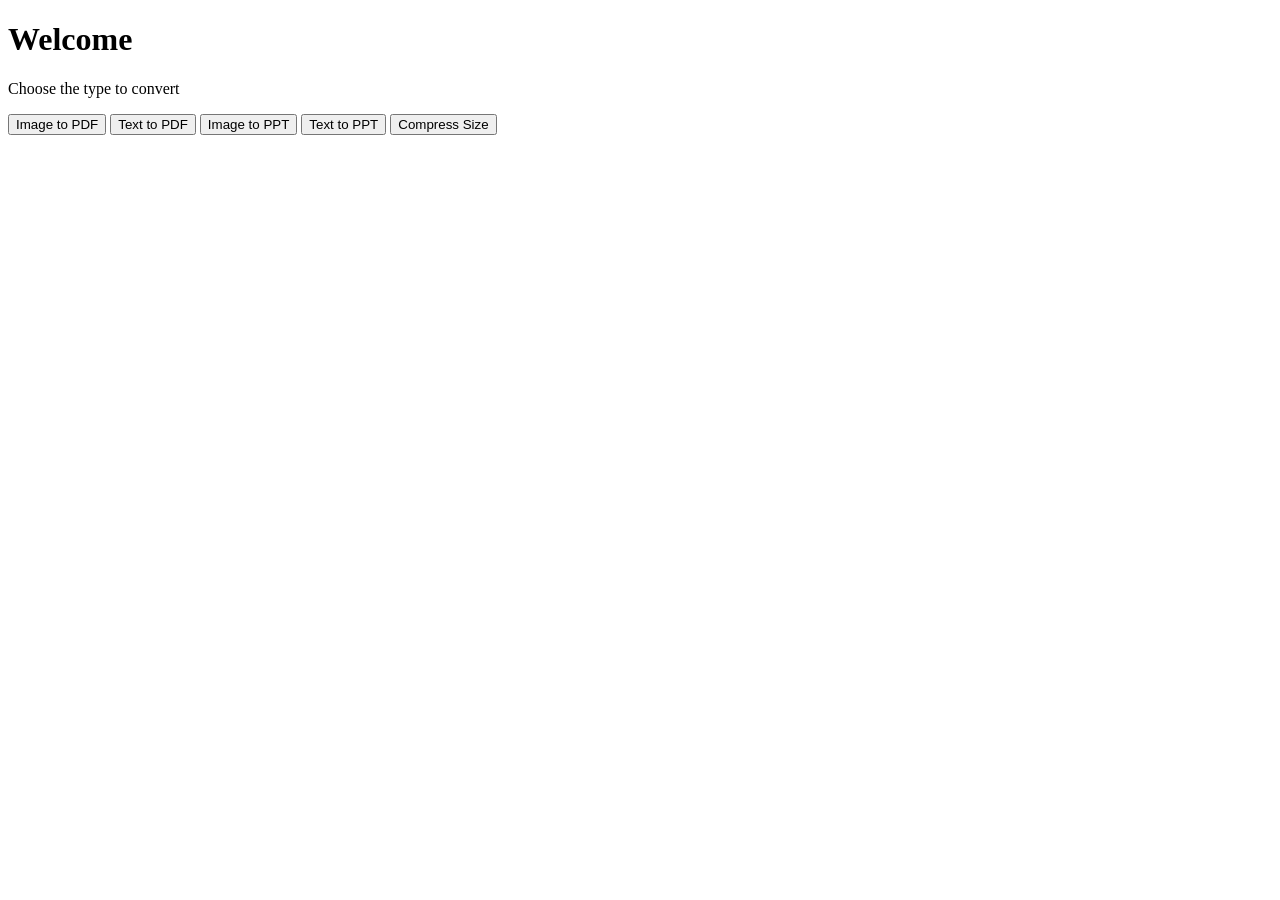
==== index.html @ 62cd650b "1st code" ====
<!DOCTYPE html>
<html>
<head>
    <title>File Converter</title>
    <link rel="stylesheet" href="css/style.css">
</head>
<body>

    <div class="container">
        <h1>Welcome</h1>
        <p>Choose the type to convert</p>

        <div class="buttons">
            <button onclick="goTo('image-pdf')">Image to PDF</button>
            <button onclick="goTo('text-pdf')">Text to PDF</button>
            <button onclick="goTo('image-ppt')">Image to PPT</button>
            <button onclick="goTo('text-ppt')">Text to PPT</button>
            <button onclick="goTo('compress')">Compress Size</button>
        </div>
    </div>

<script src="js/script.js"></script>
</body>
  </html>
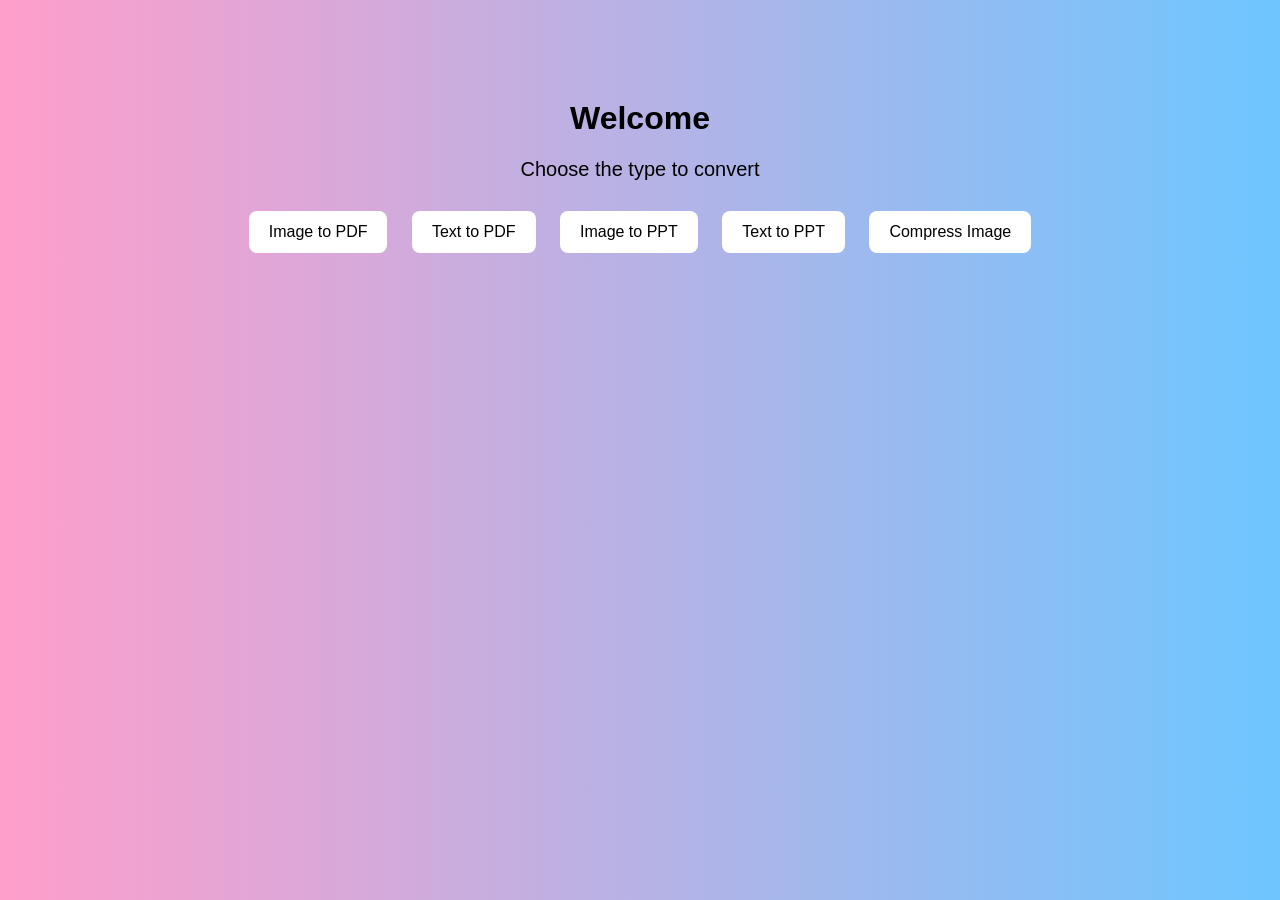
==== commit bf8058a1: "2nd codeby suggest gpt" ====
--- a/index.html
+++ b/index.html
@@ -1,24 +1,23 @@
 <!DOCTYPE html>
 <html>
 <head>
-    <title>File Converter</title>
+    <title>QuickConvert</title>
     <link rel="stylesheet" href="css/style.css">
 </head>
 <body>
+<div class="container">
+    <h1>Welcome</h1>
+    <p>Choose the type to convert</p>
 
-    <div class="container">
-        <h1>Welcome</h1>
-        <p>Choose the type to convert</p>
-
-        <div class="buttons">
-            <button onclick="goTo('image-pdf')">Image to PDF</button>
-            <button onclick="goTo('text-pdf')">Text to PDF</button>
-            <button onclick="goTo('image-ppt')">Image to PPT</button>
-            <button onclick="goTo('text-ppt')">Text to PPT</button>
-            <button onclick="goTo('compress')">Compress Size</button>
-        </div>
+    <div class="buttons">
+        <button onclick="goTo('image-pdf')">Image to PDF</button>
+        <button onclick="goTo('text-pdf')">Text to PDF</button>
+        <button onclick="goTo('image-ppt')">Image to PPT</button>
+        <button onclick="goTo('text-ppt')">Text to PPT</button>
+        <button onclick="goTo('compress')">Compress Image</button>
     </div>
+</div>
 
 <script src="js/script.js"></script>
 </body>
-  </html>
+</html>
--- a/css/style.css
+++ b/css/style.css
@@ -0,0 +1,32 @@
+body {
+    margin: 0;
+    font-family: Arial;
+    background: linear-gradient(to right, #ff9ecb, #6ec6ff);
+    text-align: center;
+}
+
+.container {
+    margin-top: 100px;
+}
+
+h1 {
+    color: black;
+}
+
+p {
+    font-size: 20px;
+}
+
+button {
+    padding: 12px 20px;
+    margin: 10px;
+    border: none;
+    border-radius: 8px;
+    background-color: white;
+    cursor: pointer;
+    font-size: 16px;
+}
+
+button:hover {
+    background-color: #f1f1f1;
+}
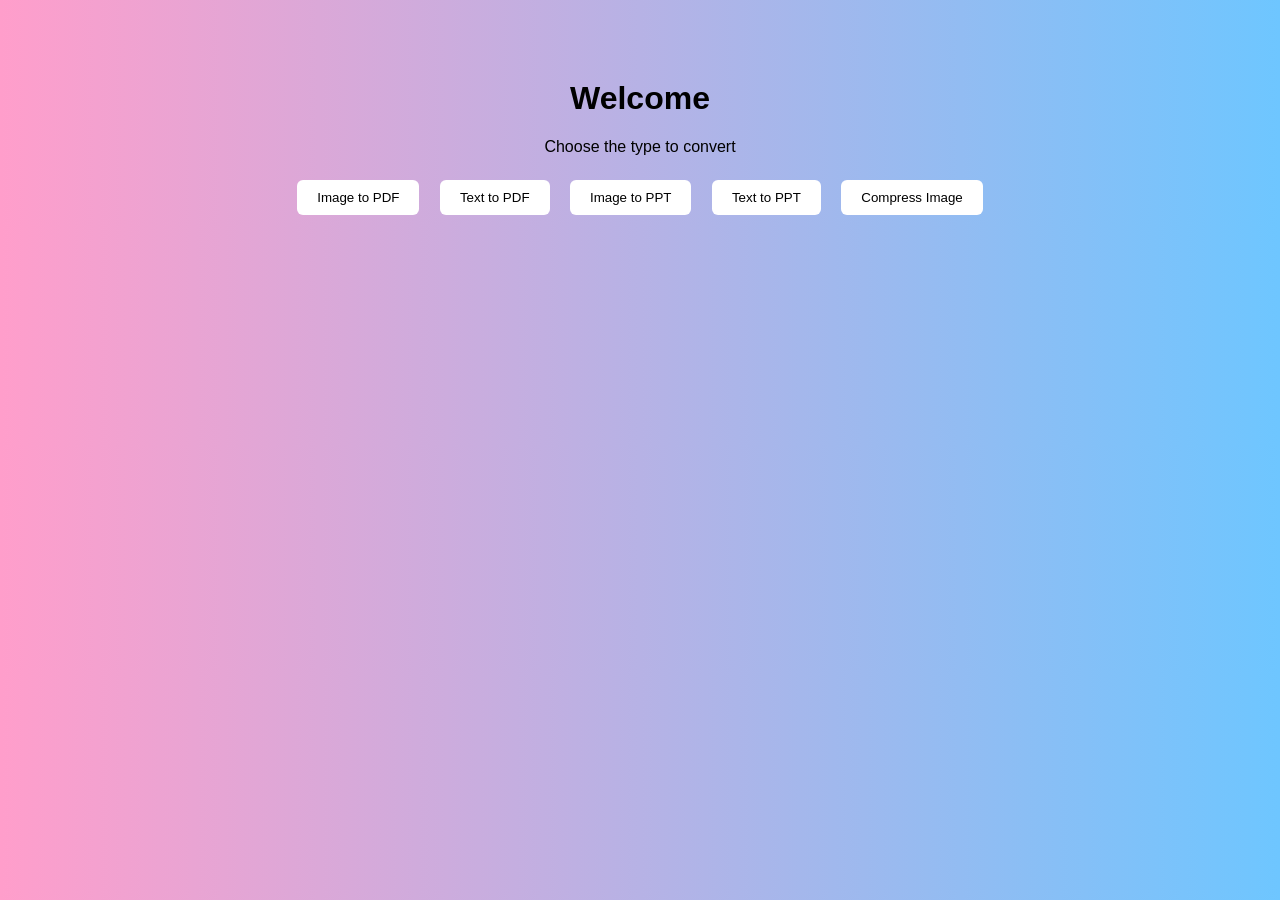
==== commit c6d21ed2: "2nd code is not any work so 3rd cord Added meta tags for character set and viewport." ====
--- a/index.html
+++ b/index.html
@@ -1,10 +1,13 @@
 <!DOCTYPE html>
 <html>
 <head>
+    <meta charset="UTF-8">
+    <meta name="viewport" content="width=device-width, initial-scale=1.0">
     <title>QuickConvert</title>
     <link rel="stylesheet" href="css/style.css">
 </head>
 <body>
+
 <div class="container">
     <h1>Welcome</h1>
     <p>Choose the type to convert</p>
--- a/css/style.css
+++ b/css/style.css
@@ -6,27 +6,32 @@
 }
 
 .container {
-    margin-top: 100px;
+    margin-top: 80px;
 }
 
 h1 {
     color: black;
 }
 
-p {
-    font-size: 20px;
+textarea {
+    width: 80%;
+    height: 200px;
+    padding: 10px;
+}
+
+input {
+    margin: 10px;
 }
 
 button {
-    padding: 12px 20px;
-    margin: 10px;
+    padding: 10px 20px;
+    margin: 8px;
     border: none;
-    border-radius: 8px;
-    background-color: white;
+    border-radius: 6px;
+    background: white;
     cursor: pointer;
-    font-size: 16px;
 }
 
 button:hover {
-    background-color: #f1f1f1;
+    background: #f2f2f2;
 }
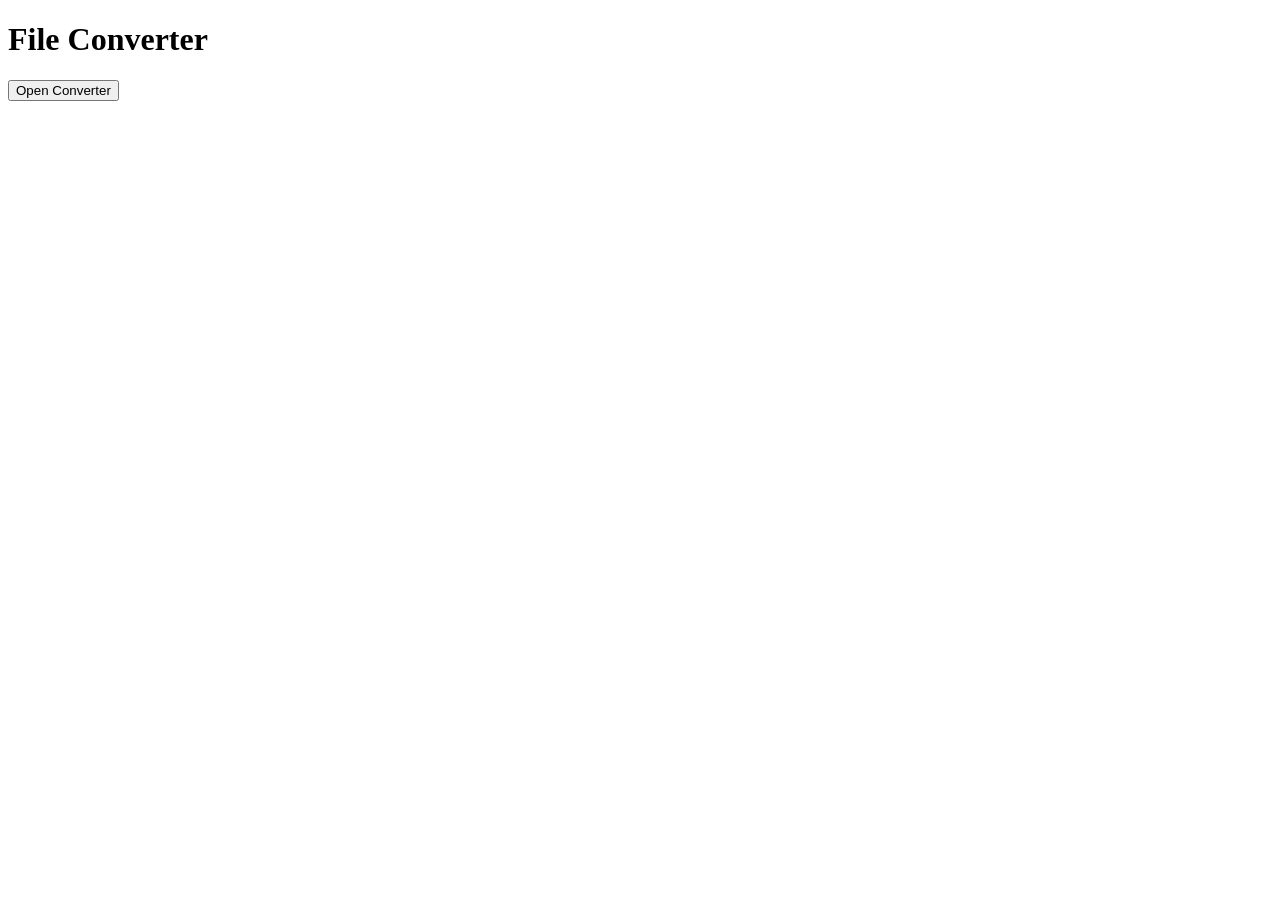
==== commit bb1d213e: "Index content update fix ppt conversions and add new" ====
--- a/index.html
+++ b/index.html
@@ -1,26 +1,20 @@
 <!DOCTYPE html>
 <html>
 <head>
-    <meta charset="UTF-8">
-    <meta name="viewport" content="width=device-width, initial-scale=1.0">
-    <title>QuickConvert</title>
-    <link rel="stylesheet" href="css/style.css">
+<meta charset="UTF-8">
+<meta name="viewport" content="width=device-width, initial-scale=1.0">
+<title>File Converter</title>
+<link rel="stylesheet" href="style.css">
 </head>
+
 <body>
 
 <div class="container">
-    <h1>Welcome</h1>
-    <p>Choose the type to convert</p>
-
-    <div class="buttons">
-        <button onclick="goTo('image-pdf')">Image to PDF</button>
-        <button onclick="goTo('text-pdf')">Text to PDF</button>
-        <button onclick="goTo('image-ppt')">Image to PPT</button>
-        <button onclick="goTo('text-ppt')">Text to PPT</button>
-        <button onclick="goTo('compress')">Compress Image</button>
-    </div>
+    <h1>File Converter</h1>
+    <a href="convert.html">
+        <button class="big-btn">Open Converter</button>
+    </a>
 </div>
 
-<script src="js/script.js"></script>
 </body>
-</html>
+            </html>
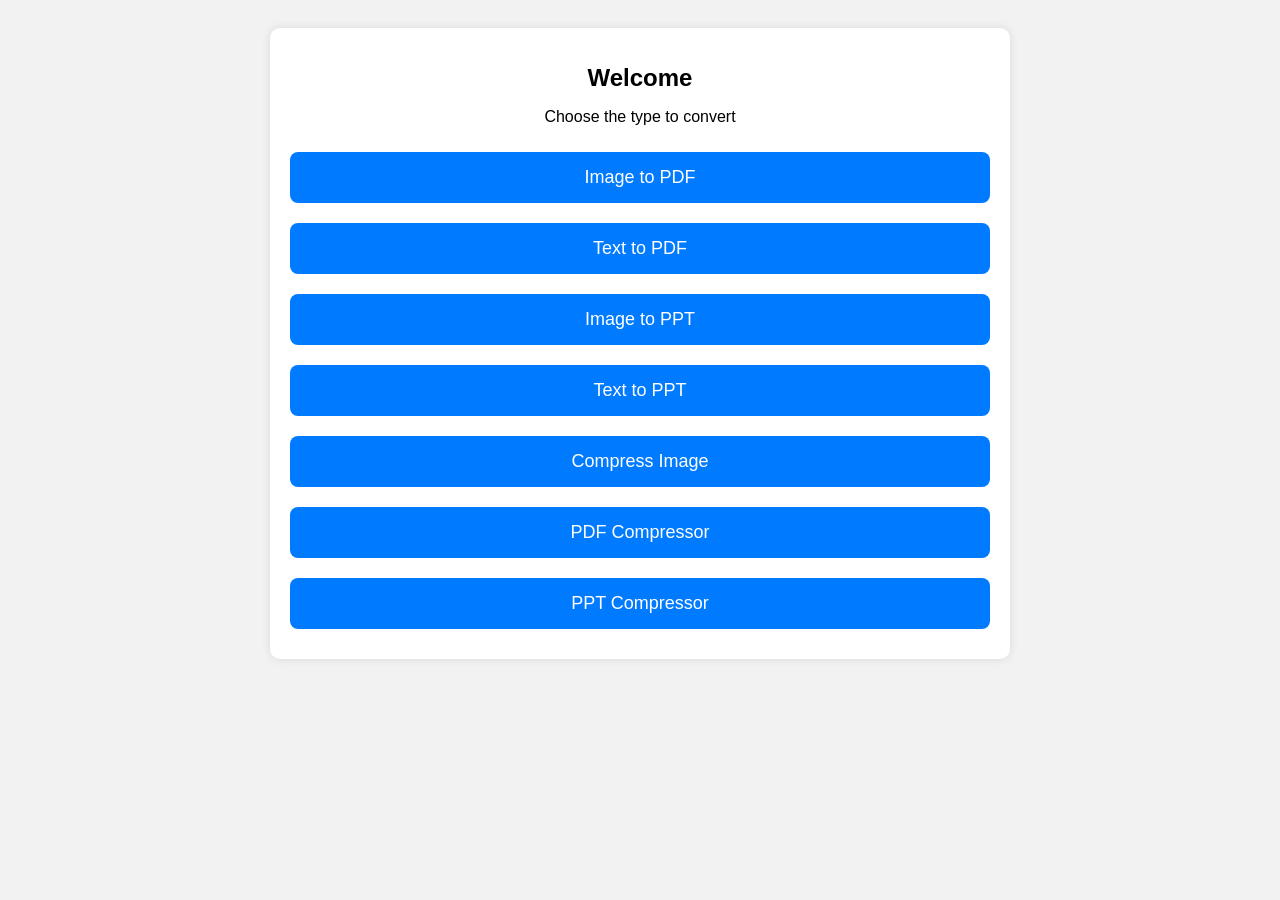
==== commit 9e6a842c: "The next before code is bad and not use so new and modified 3rd orginal code" ====
--- a/index.html
+++ b/index.html
@@ -1,20 +1,28 @@
 <!DOCTYPE html>
 <html>
 <head>
-<meta charset="UTF-8">
-<meta name="viewport" content="width=device-width, initial-scale=1.0">
-<title>File Converter</title>
-<link rel="stylesheet" href="style.css">
+    <meta charset="UTF-8">
+    <meta name="viewport" content="width=device-width, initial-scale=1.0">
+    <title>QuickConvert</title>
+    <link rel="stylesheet" href="css/style.css">
 </head>
-
 <body>
 
 <div class="container">
-    <h1>File Converter</h1>
-    <a href="convert.html">
-        <button class="big-btn">Open Converter</button>
-    </a>
+    <h1>Welcome</h1>
+    <p>Choose the type to convert</p>
+
+    <div class="buttons">
+        <button onclick="goTo('image-pdf')">Image to PDF</button>
+        <button onclick="goTo('text-pdf')">Text to PDF</button>
+        <button onclick="goTo('image-ppt')">Image to PPT</button>
+        <button onclick="goTo('text-ppt')">Text to PPT</button>
+        <button onclick="goTo('compress')">Compress Image</button>
+        <button onclick="goTo('pdf-compress')">PDF Compressor</button>
+        <button onclick="goTo('ppt-compress')">PPT Compressor</button>
+    </div>
 </div>
 
+<script src="js/script.js"></script>
 </body>
-            </html>
+    </html>
--- a/css/style.css
+++ b/css/style.css
@@ -0,0 +1,54 @@
+body{
+    font-family: Arial, sans-serif;
+    background:#f2f2f2;
+    padding:20px;
+    text-align:center;
+}
+
+.container{
+    max-width:700px;
+    margin:auto;
+    background:white;
+    padding:20px;
+    border-radius:10px;
+    box-shadow:0 0 10px rgba(0,0,0,0.1);
+}
+
+h1{
+    font-size:24px;
+}
+
+button{
+    width:100%;
+    padding:15px;
+    margin:10px 0;
+    font-size:18px;
+    border:none;
+    border-radius:8px;
+    background:#007bff;
+    color:white;
+}
+
+button:hover{
+    background:#0056b3;
+}
+
+.big-btn{
+    font-size:20px;
+    padding:18px;
+}
+
+input, select, textarea{
+    width:100%;
+    padding:10px;
+    margin:10px 0;
+    font-size:16px;
+}
+
+textarea{
+    height:150px;
+}
+
+#downloadBtn{
+    background:green;
+}
